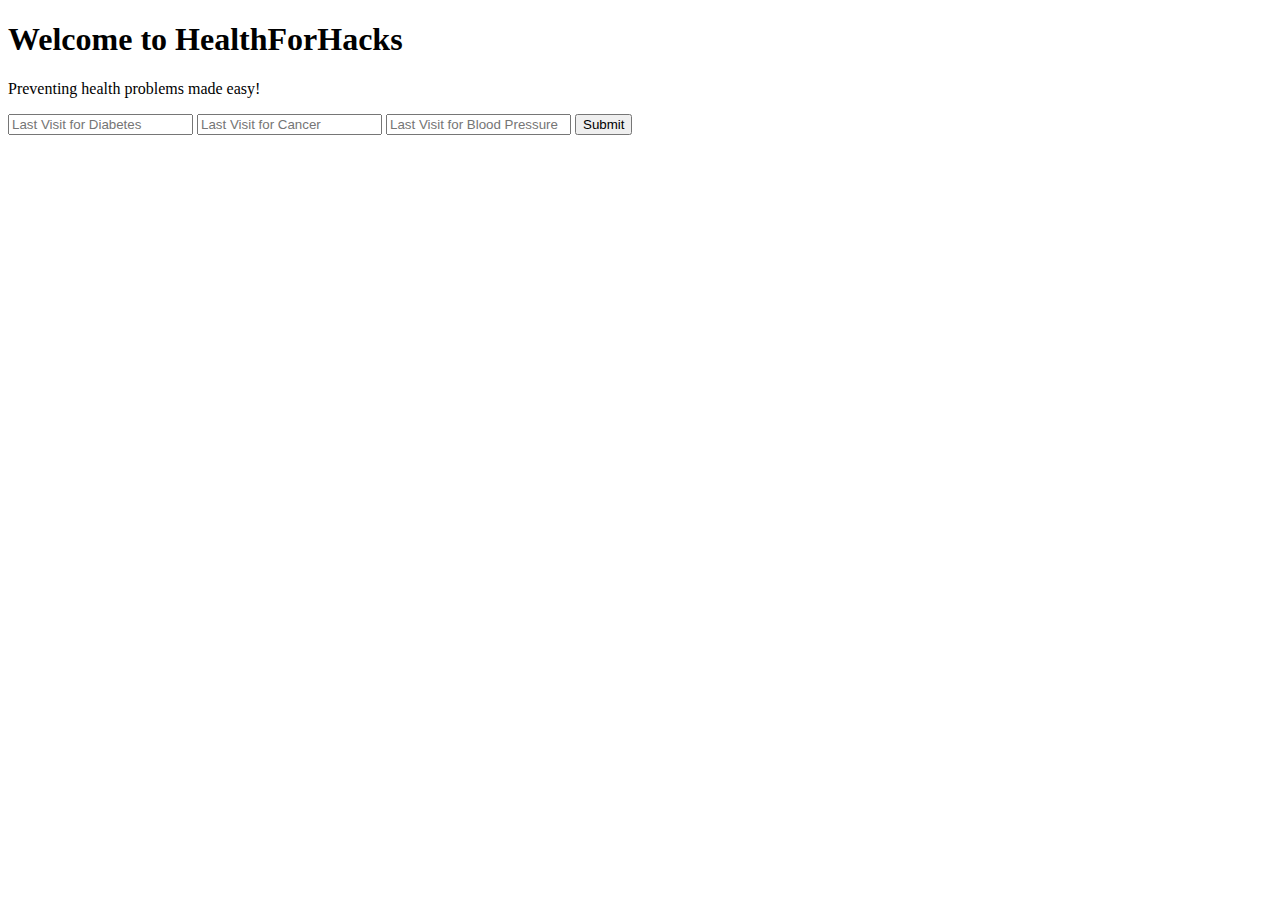
==== main.html @ 46b85e70 "changes" ====
<!DOCTYPE html>
<html lang="en">
<head>
    <meta charset="UTF-8">
    <meta name="viewport" content="width=device-width, initial-scale=1.0">
    <title>HealthForHacks</title>
    <link rel="stylesheet" href="styles\styles.css">
</head>
<body>
    <script src="../scripts/script.js"></script>
    <div class="container">
        <h1>Welcome to HealthForHacks</h1>
        <p>Preventing health problems made easy!</p>
        
    </div>
    <form>
        <input type="text" id="lastVisitDiabetes" placeholder="Last Visit for Diabetes">
        <input type="text" id="lastVisitCancer" placeholder="Last Visit for Cancer">
        <input type="text" id="lastVisitBloodPressure" placeholder="Last Visit for Blood Pressure">
        <button type="submit">Submit</button>
    </form>
</body>
</html>
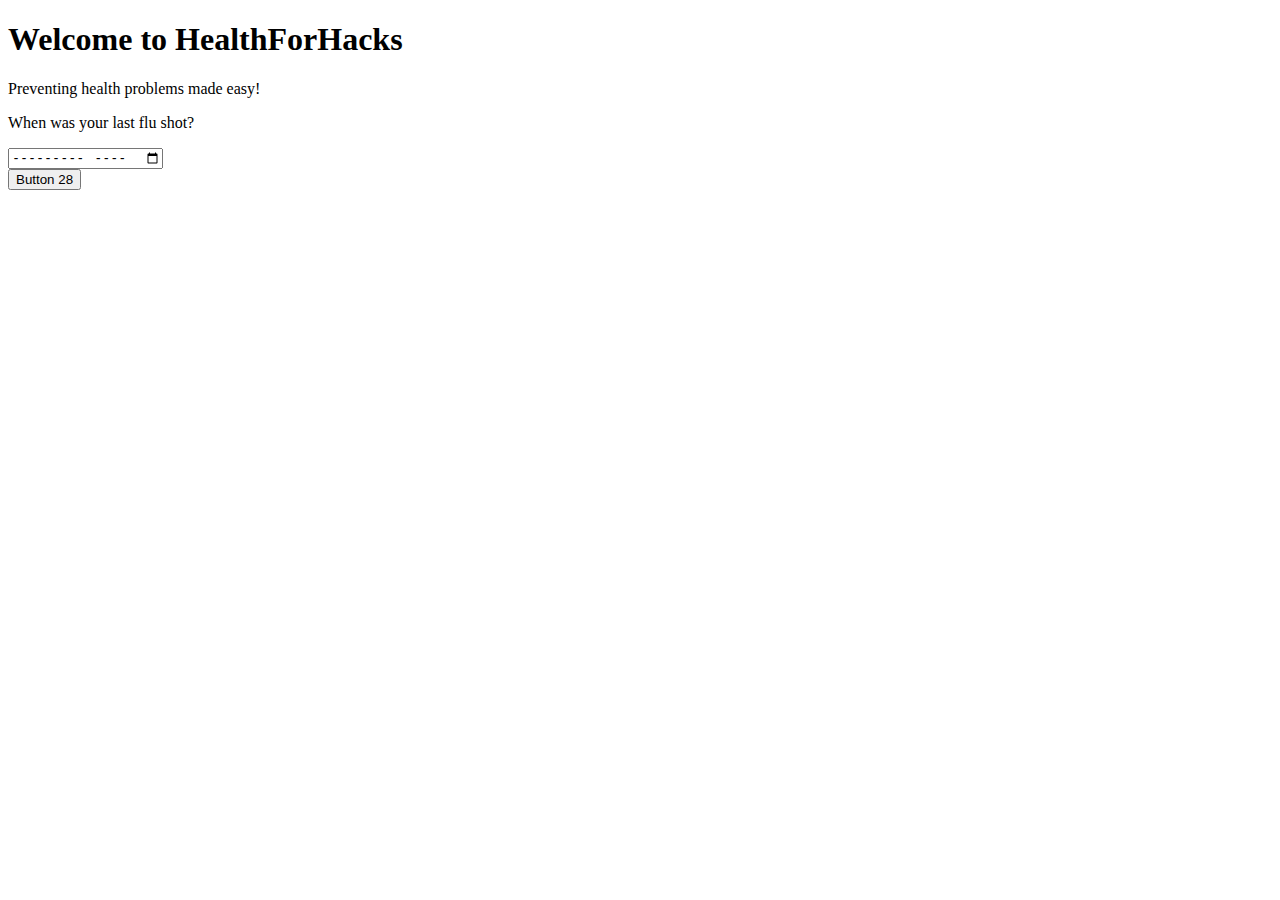
==== commit fb47a2ad: "added dropdown menu to home page" ====
--- a/main.html
+++ b/main.html
@@ -5,6 +5,9 @@
     <meta name="viewport" content="width=device-width, initial-scale=1.0">
     <title>HealthForHacks</title>
     <link rel="stylesheet" href="styles\styles.css">
+    <link rel="preconnect" href="https://fonts.googleapis.com">
+    <link rel="preconnect" href="https://fonts.gstatic.com" crossorigin>
+    <link href="https://fonts.googleapis.com/css2?family=Oxygen:wght@300;400;700&display=swap" rel="stylesheet">
 </head>
 <body>
     <script src="../scripts/script.js"></script>
@@ -14,10 +17,10 @@
         
     </div>
     <form>
-        <input type="text" id="lastVisitDiabetes" placeholder="Last Visit for Diabetes">
-        <input type="text" id="lastVisitCancer" placeholder="Last Visit for Cancer">
-        <input type="text" id="lastVisitBloodPressure" placeholder="Last Visit for Blood Pressure">
-        <button type="submit">Submit</button>
+        <p>When was your last flu shot?</p>
+        <input type="month" id="survey">
+        <br>
+        <button class="button-28" role="button">Button 28</button>
     </form>
 </body>
 </html>